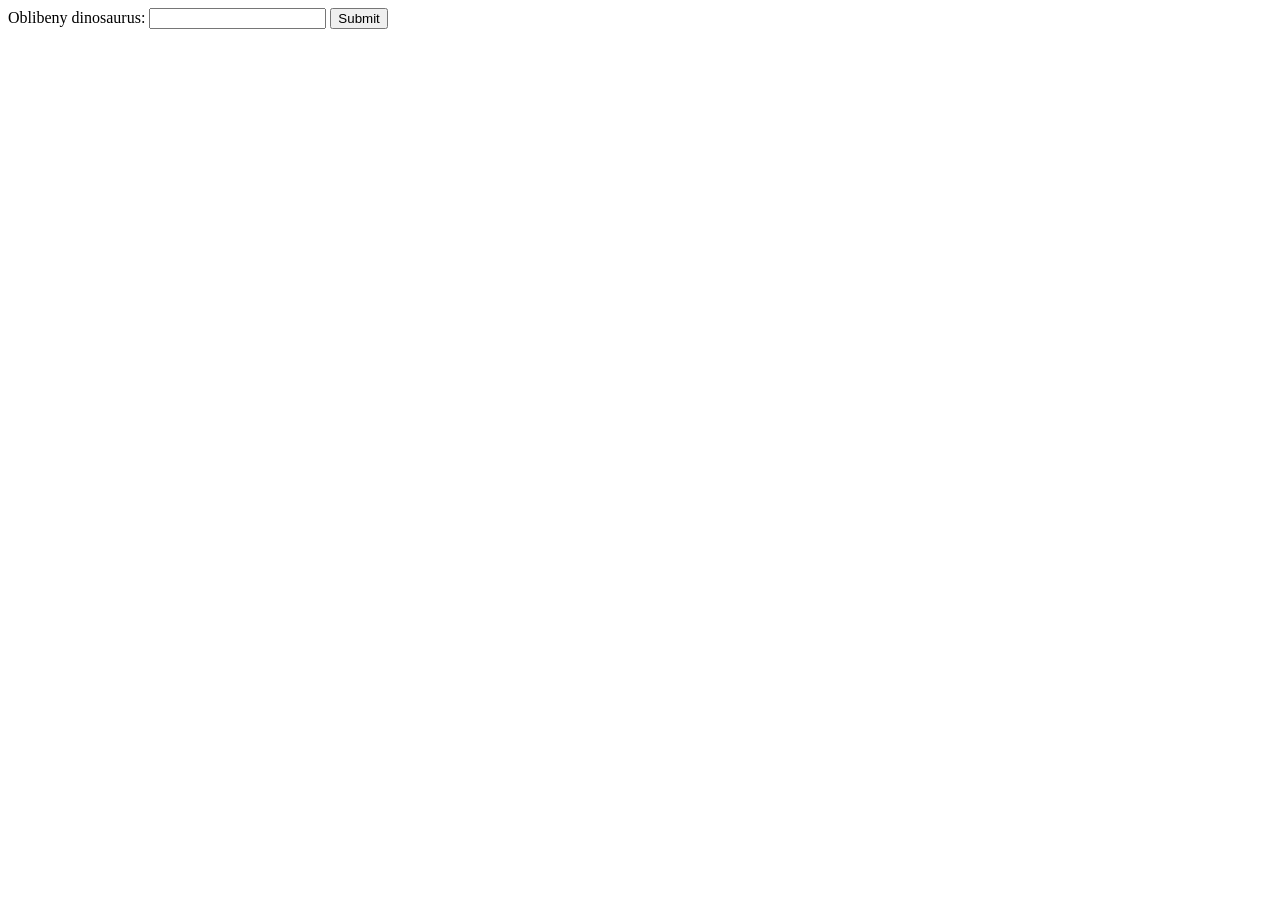
==== my attempt/index.html @ 77f42a3e "init" ====
<!DOCTYPE html>
<html lang="en">
<head>
    <meta charset="UTF-8">
    <meta name="viewport" content="width=device-width, initial-scale=1.0">
    <title>Document</title>
    <form action="form.php" method="POST">
        <label for="oblibeny dinosaurus">Oblibeny dinosaurus:</label>
        <input type="text" id="oblibeny dinosaurus" name="oblibeny dinosaurus" required>
        <button type="submit">Submit</button>
    </form>
</head>
<body>
    
</body>
</html>
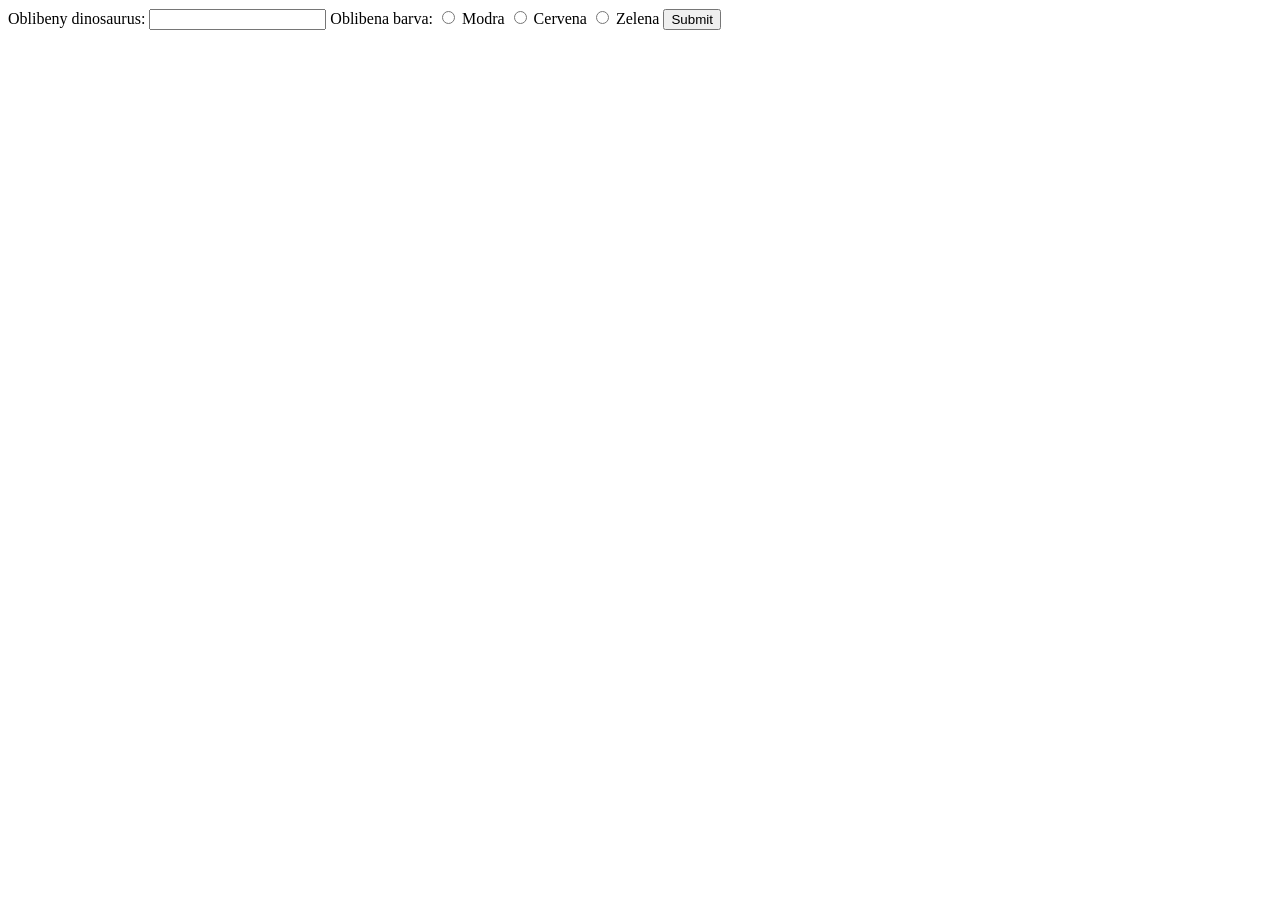
==== commit 368d34a1: "dokonceno my attempt" ====
--- a/my attempt/index.html
+++ b/my attempt/index.html
@@ -4,13 +4,19 @@
     <meta charset="UTF-8">
     <meta name="viewport" content="width=device-width, initial-scale=1.0">
     <title>Document</title>
+</head>
+<body>
     <form action="form.php" method="POST">
         <label for="oblibeny dinosaurus">Oblibeny dinosaurus:</label>
         <input type="text" id="oblibeny dinosaurus" name="oblibeny dinosaurus" required>
+        <label>Oblibena barva:</label>
+        <input type="radio" id="modra" name="oblibena_barva" value="modra" required>
+        <label for="modra">Modra</label>
+        <input type="radio" id="cervena" name="oblibena_barva" value="cervena" required>
+        <label for="cervena">Cervena</label>
+        <input type="radio" id="zelena" name="oblibena_barva" value="zelena" required>
+        <label for="zelena">Zelena</label>
         <button type="submit">Submit</button>
     </form>
-</head>
-<body>
-    
 </body>
 </html>
